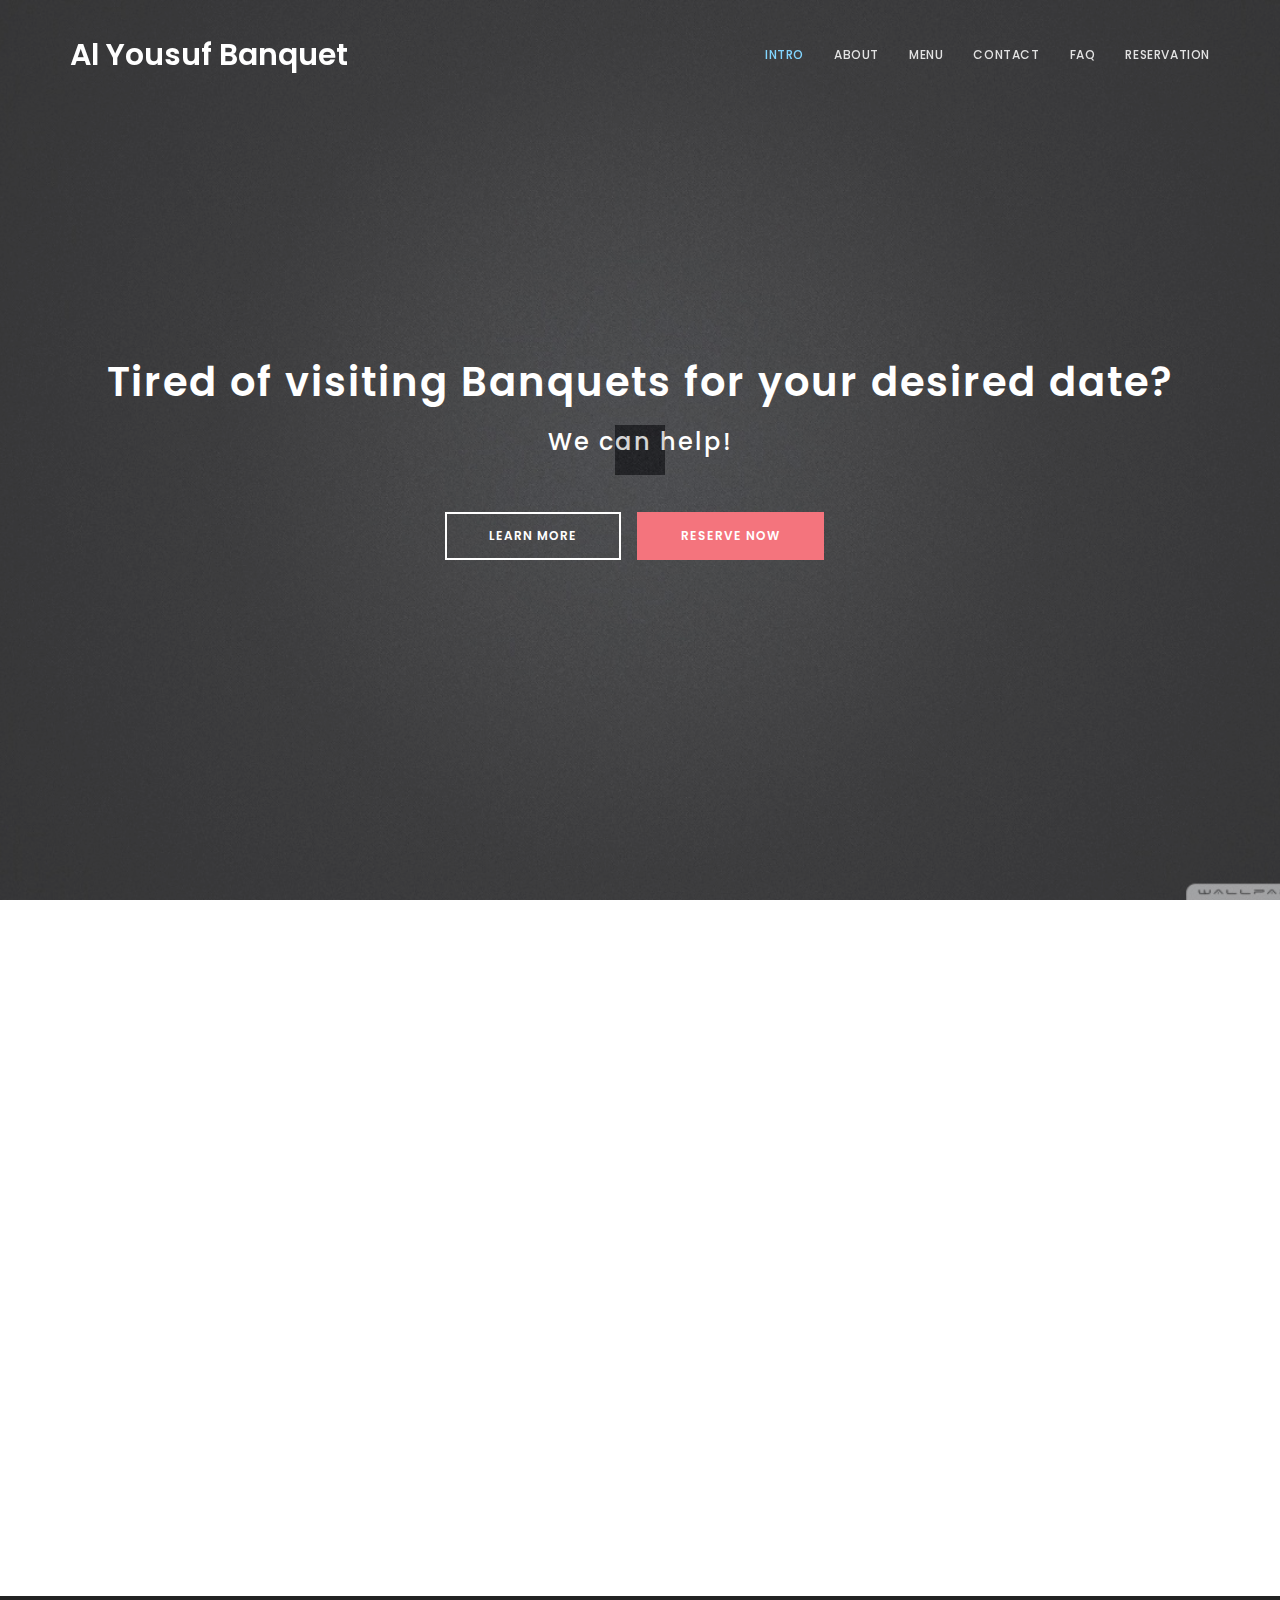
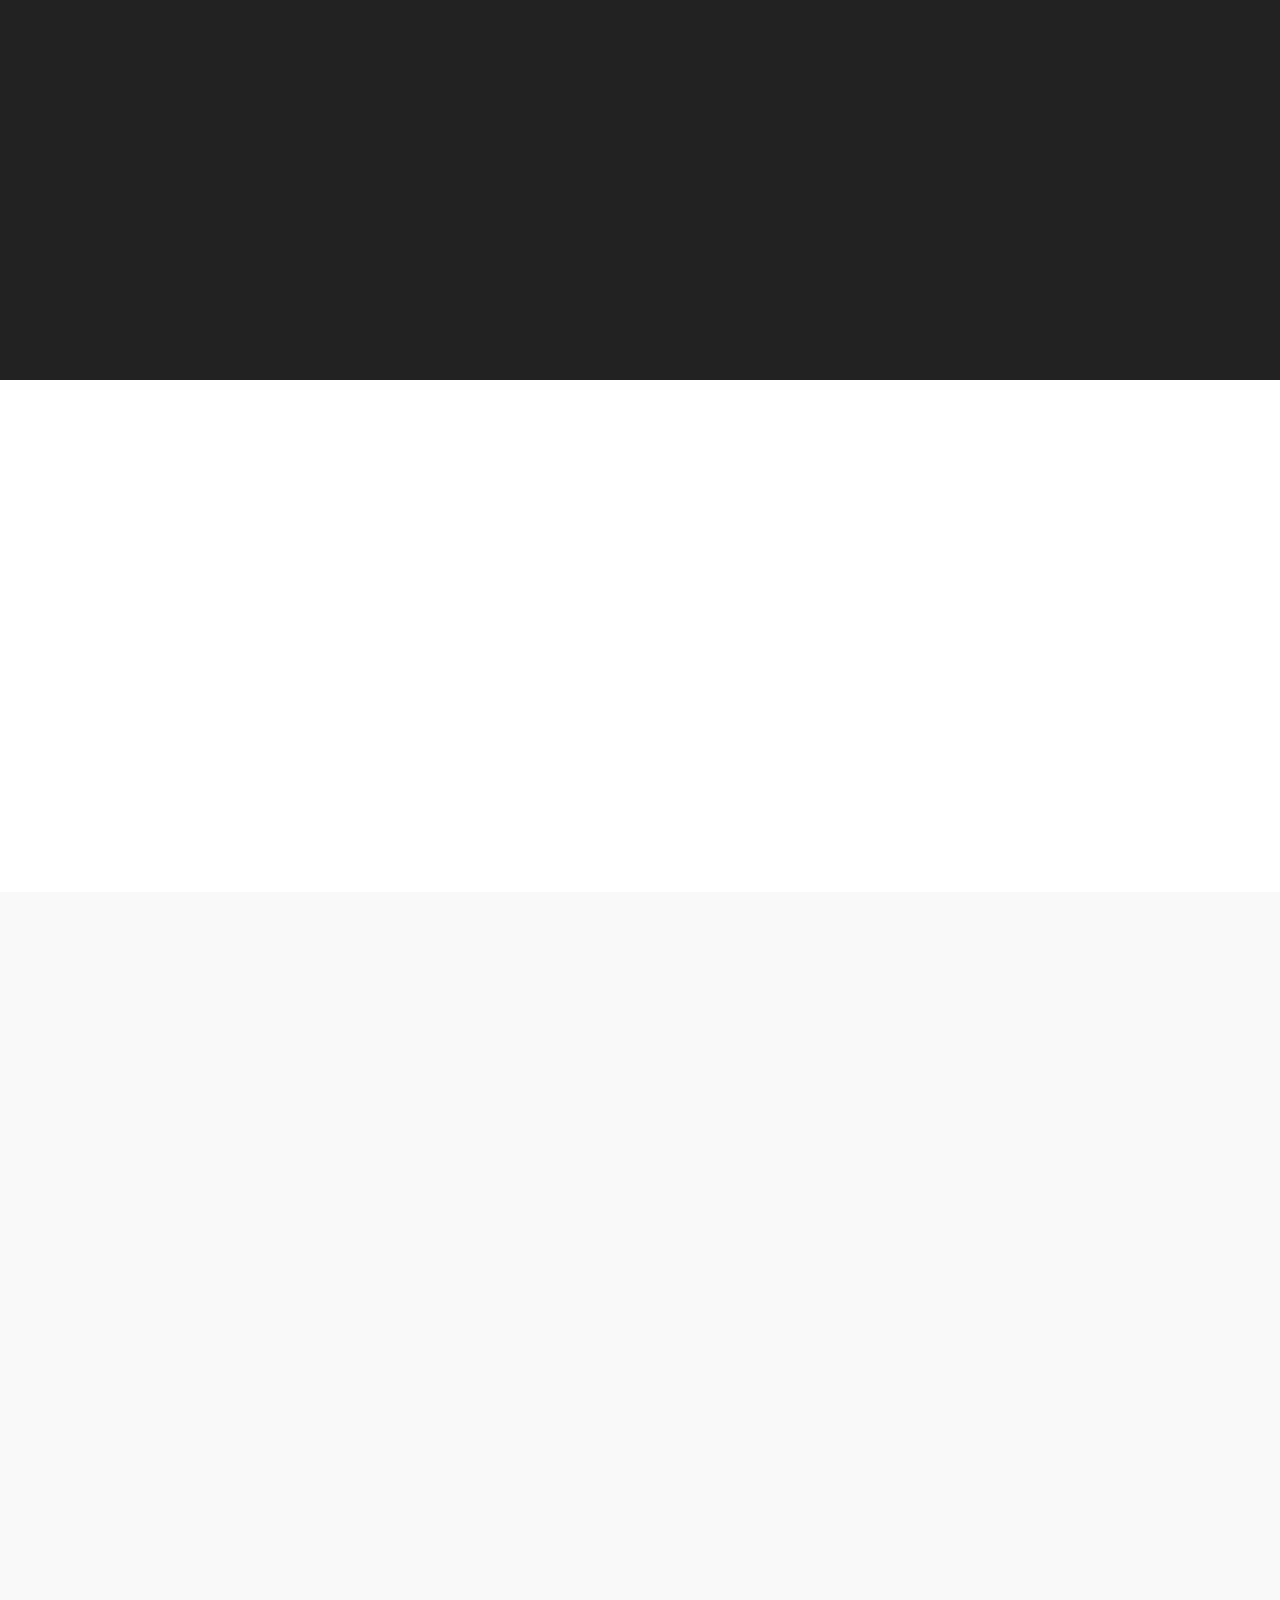
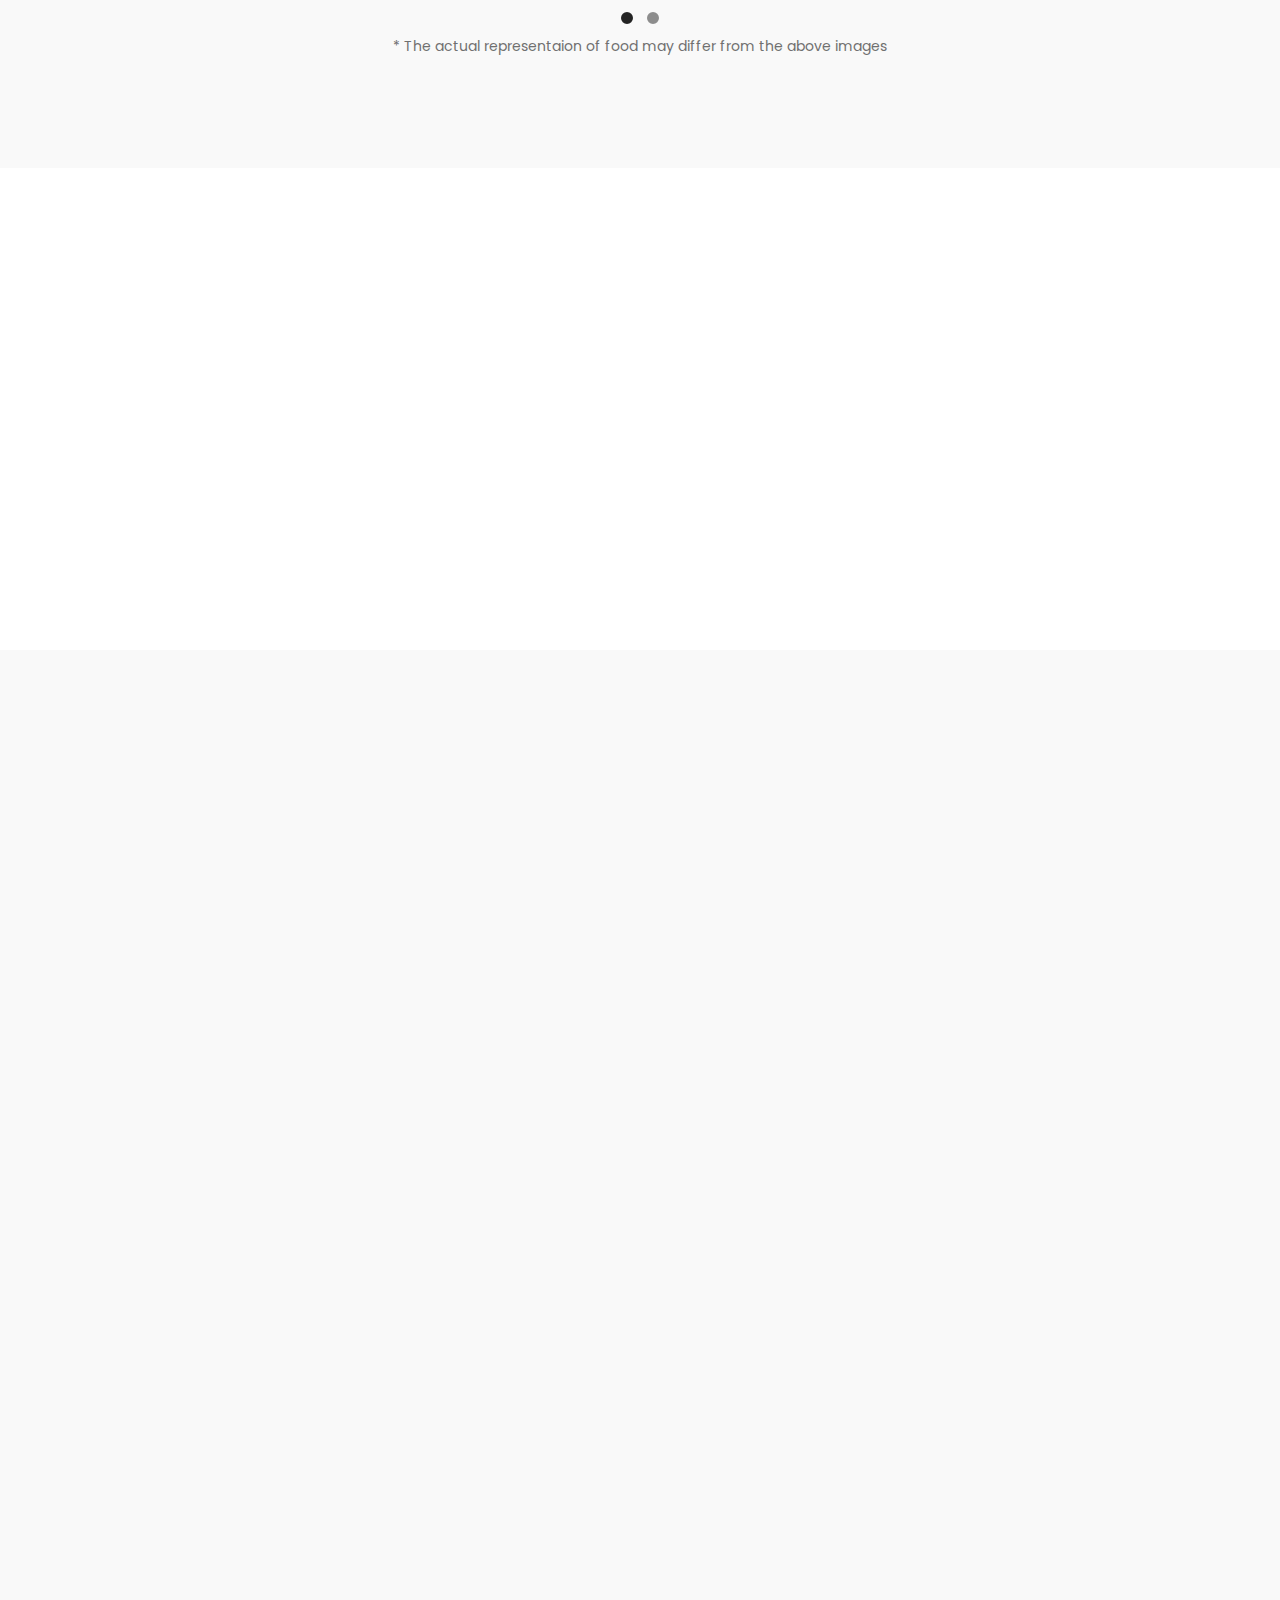
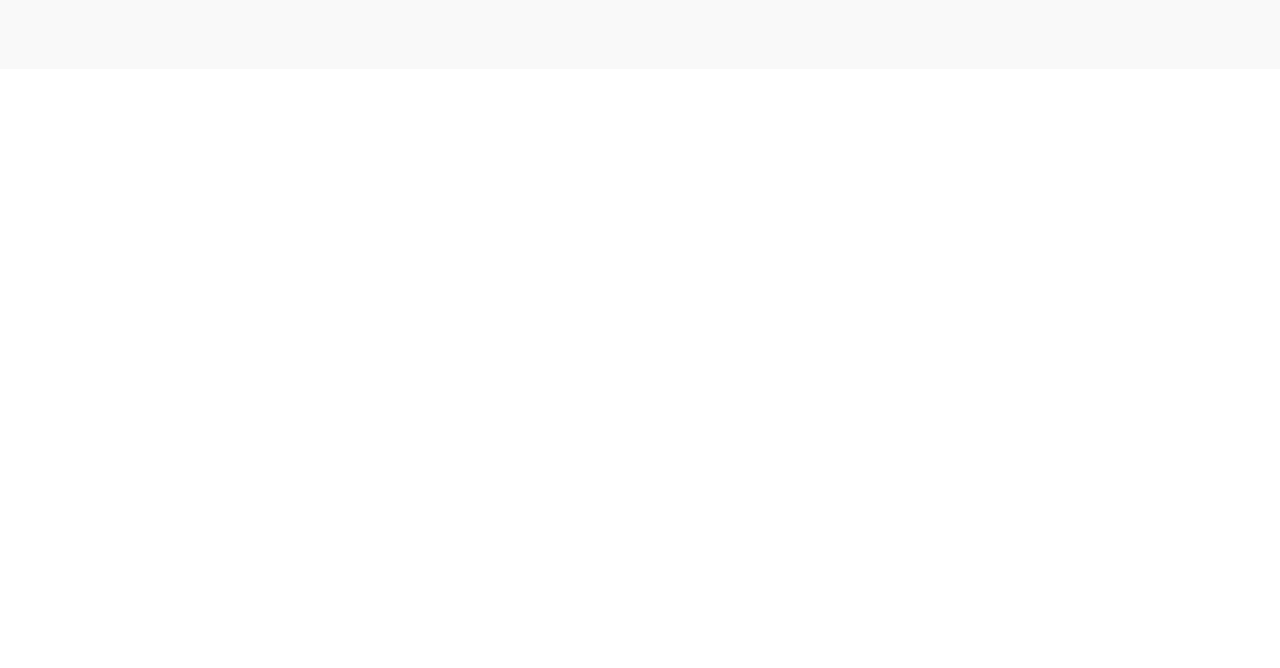
==== ReservationApp/index.html @ 18c81782 "Add Main Page from OBRS project solution" ====
﻿<!DOCTYPE html>
<html lang="en">
<head>
    <title>Al Yousuf Banquet</title>
    <link rel='shortcut icon' type='image/x-icon' href='/favicon.ico' />
    <!--<img src="favicon.ico" />-->
    <!--<link rel="shortcut icon" href="favicon.ico" type="image/x-icon">
    <link rel="icon" href="favicon.ico" type="image/x-icon">-->

    <meta name="description" content="">
    <meta name="author" content="">
    <meta charset="UTF-8">
    <meta http-equiv="X-UA-Compatible" content="IE=Edge">
    <meta name="viewport" content="width=device-width, initial-scale=1, maximum-scale=1">

    <link rel="stylesheet" href="css/bootstrap.min.css">
    <link rel="stylesheet" href="css/animate.css">
    <link rel="stylesheet" href="css/font-awesome.min.css">
    <link rel="stylesheet" href="css/owl.theme.css">
    <link rel="stylesheet" href="css/owl.carousel.css">

    <!-- Main css -->
    <link rel="stylesheet" href="css/style.css">

    <!-- Google Font -->
    <link href='https://fonts.googleapis.com/css?family=Poppins:400,500,600' rel='stylesheet' type='text/css'>

</head>
<body data-spy="scroll" data-offset="50" data-target=".navbar-collapse">

    <!-- =========================
         PRE LOADER
    ============================== -->
    <div class="preloader">

        <div class="sk-rotating-plane"></div>

    </div>


    <!-- =========================
         NAVIGATION LINKS
    ============================== -->
    <div class="navbar navbar-fixed-top custom-navbar" role="navigation">
        <div class="container">

            <!-- navbar header -->
            <div class="navbar-header">
                <button class="navbar-toggle" data-toggle="collapse" data-target=".navbar-collapse">
                    <span class="icon icon-bar"></span>
                    <span class="icon icon-bar"></span>
                    <span class="icon icon-bar"></span>
                </button>
                <a href="#" class="navbar-brand">Al Yousuf Banquet</a>
            </div>

            <div class="collapse navbar-collapse">

                <ul class="nav navbar-nav navbar-right">
                    <li><a href="#intro" class="smoothScroll">Intro</a></li>
                    <li><a href="#overview" class="smoothScroll">About</a></li>
                    <li><a href="#speakers" class="smoothScroll">Menu</a></li>
                    <!--<li><a href="#program" class="smoothScroll">Programs</a></li>-->
                    <li><a href="#register" class="smoothScroll">Contact</a></li>
                    <li><a href="#faq" class="smoothScroll">fAQ</a></li>
                    <li><a href="#sponsors" class="smoothScroll">Reservation</a></li>
                    <!--<li><a href="#contact" class="smoothScroll">Contact</a></li>-->
                </ul>

            </div>

        </div>
    </div>


    <!-- =========================
        INTRO SECTION
    ============================== -->
    <section id="intro" class="parallax-section">
        <div class="container">
            <div class="row">

                <div class="col-md-12 col-sm-12">

                    <h1 class="wow fadeInUp" data-wow-delay="0.9s">Tired of visiting Banquets for your desired date?</h1>
                    <h3 class="wow bounceIn" data-wow-delay=" 1.6s">We can help!</h3>
                    <a href="#overview" class="btn btn-lg btn-default smoothScroll wow fadeInUp hidden-xs" data-wow-delay="2.3s">LEARN MORE</a>
                    <a href="Reservation.aspx" class="btn btn-lg btn-danger smoothScroll wow fadeInUp" data-wow-delay="2.3s">RESERVE NOW</a>
                </div>


            </div>
        </div>
    </section>


    <!-- =========================
        OVERVIEW SECTION
    ============================== -->
    <section id="overview" class="parallax-section">
        <div class="container">
            <div class="row">

                <div class="wow fadeInUp col-md-6 col-sm-6" data-wow-delay="0.6s">
                    <h3>ABOUT</h3>
                    <p>The name "Al Yousuf Banquet" is well known in all kinds of Weddings & Events, "Al Yousuf Banquet" is flourishing day by day we recently added lots of variety of dishes for your occasions  </p>
                    <p>"Al Yousuf Banquet" can take into account your every need including stage outlines, assortments of various nourishment menu, Sound System with top notch, floor designs and so forth</p>
                </div>

                <div class="wow fadeInUp col-md-6 col-sm-6" data-wow-delay="0.9s">
                    <img src="images/overview-img.jpg" class="img-responsive" alt="Overview">
                </div>

            </div>
        </div>
    </section>


    <!-- =========================
        DETAIL SECTION
    ============================== -->
    <section id="detail" class="parallax-section">
        <div class="container">
            <div class="row">

                <div class="wow fadeInLeft col-md-4 col-sm-4" data-wow-delay="0.3s">
                    <i class="fa fa-group"></i>
                    <h3>300-400 Capacity</h3>
                    <p>Our Banquet can without much of a stretch have a seating plan of upto 300 individuals effectively</p>
                </div>

                <div class="wow fadeInUp col-md-4 col-sm-4" data-wow-delay="0.6s">
                    <i class="fa fa-clock-o"></i>
                    <h3>Timings</h3>
                    <p>Banquet can be reserved from 3-5pm and 9-12am depending upoun your selection</p>
                </div>

                <div class="wow fadeInRight col-md-4 col-sm-4" data-wow-delay="0.9s">
                    <i class="fa fa-microphone"></i>
                    <h3>Accessories</h3>
                    <p>Banquet management can provide Speakers, Lights, Projection and Smoke</p>
                </div>

            </div>
        </div>
    </section>


    <!-- =========================
        VIDEO SECTION
    ============================== -->
    <section id="video" class="parallax-section">
        <div class="container">
            <div class="row">

                <div class="wow fadeInUp col-md-6 col-sm-10" data-wow-delay="1.3s">
                    <h2><br />Watch Video</h2>
                    <!--<h3>Quisque ut libero sapien. Integer tellus nisl, efficitur sed dolor at, vehicula finibus massa. Sed tincidunt metus sed eleifend suscipit.</h3>-->
                    <p>Observe inside our Banquet, choose the sitting course of action and distinctive styles of Couple Entrance.</p>
                </div>
                <div class="wow fadeInUp col-md-6 col-sm-10" data-wow-delay="1.6s">
                    <div class="embed-responsive embed-responsive-16by9">
                        <iframe class="embed-responsive-item" src="https://www.youtube.com/embed/DriVSwa1X8o" allowfullscreen></iframe>
                    </div>
                </div>

            </div>
        </div>
    </section>


    <!-- =========================
        SPEAKERS SECTION
    ============================== -->
    <section id="speakers" class="parallax-section">
        <div class="container">
            <div class="row">

                <div class="col-md-12 col-sm-12 wow bounceIn">
                    <div class="section-title">
                        <h2>Food Menu</h2>
                        <p>Get a glipmse on our menu</p>
                        
                    </div>
                </div>

                <!-- Testimonial Owl Carousel section
                ================================================== -->
                <div id="owl-speakers" class="owl-carousel">

                    <div class="item wow fadeInUp col-md-3 col-sm-3" data-wow-delay="0.9s">
                        <div class="speakers-wrapper">
                            <img src="images/ChickenBiryani.jpg" class="img-responsive" alt="speakers">
                            <div class="speakers-thumb">
                                <h3>Chicken Biryani</h3>
                            </div>
                        </div>
                    </div>

                    <div class="item wow fadeInUp col-md-3 col-sm-3" data-wow-delay="0.6s">
                        <div class="speakers-wrapper">
                            <img src="images/d.jpg" class="img-responsive" alt="speakers">
                            <div class="speakers-thumb">
                                <h3>Qeema</h3>
                                <!--<h8> er</h8>-->
                            </div>
                        </div>
                    </div>

                    <div class="item wow fadeInUp col-md-3 col-sm-3" data-wow-delay="0.9s">
                        <div class="speakers-wrapper">
                            <img src="images/tandoor.jpg" class="img-responsive" alt="speakers">
                            <div class="speakers-thumb">
                                <h3>Tandoor</h3>
                                <!--<h8> er</h8>-->
                            </div>
                        </div>
                    </div>

                    <div class="item wow fadeInUp col-md-3 col-sm-3" data-wow-delay="0.6s">
                        <div class="speakers-wrapper">
                            <img src="images/Salad.jpg" class="img-responsive" alt="speakers">
                            <div class="speakers-thumb">
                                <h3>Salad</h3>

                            </div>
                        </div>
                    </div>

                    <div class="item wow fadeInUp col-md-3 col-sm-3" data-wow-delay="0.6s">
                        <div class="speakers-wrapper">
                            <img src="images/dess.jpg" class="img-responsive" alt="speakers">
                            <div class="speakers-thumb">
                                <h3>Dessert</h3>

                            </div>
                        </div>
                    </div>

                </div>

            </div><p>* The actual representaion of food may differ from the above images</p>
        </div>
    </section>




    <!-- =========================
       REGISTER SECTION
    ============================== -->
    <section id="register" class="parallax-section">
        <div class="container">
            <div class="row">

                <div class="wow fadeInUp col-md-7 col-sm-7" data-wow-delay="0.6s">
                    <h2>Contact Us</h2>
                    <!--<h3>Nunc eu nibh vel augue mollis tincidunt id efficitur tortor. Sed pulvinar est sit amet tellus iaculis hendrerit.</h3>-->
                    <p>Contact us to get quick answers to your questions. Our friendly representitives are happy to work with you and look forward to hearing from you. If you contact us outside our standard hours of operation, we'll respond as soon as we can.</p>
                </div>

                <div class="wow fadeInUp col-md-5 col-sm-5" data-wow-delay="1s">
                    <form action="#" method="post">
                        <label name="firstname" type="text" class="form-control" id="firstname" placeholder="First Name">Rehan Wadood (Manager)</label>
                        <label name="lastname" type="text" class="form-control" id="lastname" placeholder="Last Name">C-37, Block-13 Near Water Pump Adjacent Raheem Hospital</label>
                        <label name="phone" type="telephone" class="form-control" id="phone" placeholder="Phone Number">021-36343890, 0300-8244898</label>
                        <label name="email" type="email" class="form-control" id="email" placeholder="Email Address">alyusufbanquet@yahoo.com</label>
                        <div class="col-md-offset-6 col-md-6 col-sm-offset-1 col-sm-10">
                            <!--<input name="submit" type="submit" class="form-control" id="submit" value="REGISTER">-->
                        </div>
                    </form>
                </div>

                <div class="col-md-1"></div>

            </div>
        </div>
    </section>


    <!-- =========================
        FAQ SECTION
    ============================== -->
    <section id="faq" class="parallax-section">
        <div class="container">
            <div class="row">

                <!-- Section title
                ================================================== -->
                <div class="wow bounceIn col-md-offset-2 col-md-8 col-sm-offset-1 col-sm-10 text-center">
                    <div class="section-title">
                        <h2>Do you have Questions?</h2>
                        <!--<p>Lorem ipsum dolor sit amet, maecenas eget vestibulum justo imperdiet.</p>-->
                    </div>
                </div>

                <div class="wow fadeInUp col-md-offset-1 col-md-10 col-sm-offset-1 col-sm-10" data-wow-delay="0.9s">
                    <div class="panel-group" id="accordion" role="tablist" aria-multiselectable="true">

                        <div class="panel panel-default">
                            <div class="panel-heading" role="tab" id="headingOne">
                                <h4 class="panel-title">
                                    <a class="collapsed" data-toggle="collapse" data-parent="#accordion" href="#collapseOne" aria-expanded="false" aria-controls="collapseOne">
                                        Where is Banquet Located?
                                    </a>
                                </h4>
                            </div>
                            <div id="collapseOne" class="panel-collapse collapse in" role="tabpanel" aria-labelledby="headingOne">
                                <div class="panel-body">
                                    <p style="align-items:center">The Banquet is located at C-37, Block-13 Near Water Pump Adjacent Raheem Hospital F.B Area, Karachi</p>
                                    <p><iframe src="https://www.google.com/maps/embed?pb=!1m18!1m12!1m3!1d3617.8036289193315!2d67.07181581443169!3d24.938758748258007!2m3!1f0!2f0!3f0!3m2!1i1024!2i768!4f13.1!3m3!1m2!1s0x3eb33f5c4fffa79f%3A0xec32227248055f82!2sAl-Yousuf+Banquet!5e0!3m2!1sen!2s!4v1522643680618" width="600" height="450" frameborder="0" style="border:0" allowfullscreen></iframe></p>
                                </div>
                            </div>
                        </div>

                        <div class="panel panel-default">
                            <div class="panel-heading" role="tab" id="headingTwo">
                                <h4 class="panel-title">
                                    <a class="collapsed" data-toggle="collapse" data-parent="#accordion" href="#collapseTwo" aria-expanded="false" aria-controls="collapseTwo">
                                        What are the Reservation/Visiting Timings?
                                    </a>
                                </h4>
                            </div>
                            <div id="collapseTwo" class="panel-collapse collapse" role="tabpanel" aria-labelledby="headingTwo">
                                <div class="panel-body">
                                    <p>You can choose the Banquet Reservation for two different timings i.e from 3-6pm & 9-12am</p>
                                    <p>You can visit our reservation office from 3-10pm (Mon-Fri) & 5-10pm (Sat-Sun)</p>
                                </div>
                            </div>
                        </div>

                        <div class="panel panel-default">
                            <div class="panel-heading" role="tab" id="headingThree">
                                <h4 class="panel-title">
                                    <a class="collapsed" data-toggle="collapse" data-parent="#accordion" href="#collapseThree" aria-expanded="false" aria-controls="collapseThree">
                                        How can I reserve the Banquet?
                                    </a>
                                </h4>
                            </div>
                            <div id="collapseThree" class="panel-collapse collapse" role="tabpanel" aria-labelledby="headingThree">
                                <div class="panel-body">
                                    <p>You can easily reserve the Banquet by filling out our <a href="Reservation.aspx">Reservation</a> form, it incorporates all the essential data that ought to be completed through out the reservation procedure</p>
                                    <p>Or you can visit our Office, For more queries please contact our Manager (0300-8244898)</p>
                                </div>
                            </div>
                        </div>

                    </div>
                </div>

            </div>
        </div>
    </section>


    <!-- =========================
        VENUE SECTION
    ============================== -->
    
    <!-- =========================
        SPONSORS SECTION
    ============================== -->
    <section id="sponsors" class="parallax-section" style=" background-image: url('images/reg-bg.jpg');">
        <div class="container">
            <div class="row">

                <div class="wow bounceIn col-md-12 col-sm-12">
                    <div class="section-title">
                        <h2 style="color:white">Start Reservation?</h2>
                        <p>Fill out our Reservation form to begin the process</p>
                    </div>
                </div>
                <a href="Reservation.aspx" class="btn btn-lg btn-danger smoothScroll wow fadeInUp" data-wow-delay="1.3s">RESERVE NOW</a>

                

            </div>
        </div>
    </section>


    <!-- =========================
        CONTACT SECTION
    ============================== -->
    

    <!-- =========================
        FOOTER SECTION
    ============================== -->
    <footer>
        <div class="container">
            <div class="row">

                <div class="col-md-12 col-sm-12">
                    <p class="wow fadeInUp" data-wow-delay="0.6s">
                        Copyright &copy; 2018 Al Yousuf Banquet

                        
                    </p>

                    <!--<ul class="social-icon">
                        <li><a href="#" class="fa fa-facebook wow fadeInUp" data-wow-delay="1s"></a></li>
                        <li><a href="#" class="fa fa-twitter wow fadeInUp" data-wow-delay="1.3s"></a></li>
                        <li><a href="#" class="fa fa-dribbble wow fadeInUp" data-wow-delay="1.6s"></a></li>
                        <li><a href="#" class="fa fa-behance wow fadeInUp" data-wow-delay="1.9s"></a></li>
                        <li><a href="#" class="fa fa-google-plus wow fadeInUp" data-wow-delay="2s"></a></li>
                    </ul>-->

                </div>

            </div>
        </div>
    </footer>


    <!-- Back top -->
    <a href="#back-top" class="go-top"><i class="fa fa-angle-up"></i></a>


    <!-- =========================
         SCRIPTS
    ============================== -->
    <script src="js/jquery.js"></script>
    <script src="js/bootstrap.min.js"></script>
    <script src="js/jquery.parallax.js"></script>
    <script src="js/owl.carousel.min.js"></script>
    <script src="js/smoothscroll.js"></script>
    <script src="js/wow.min.js"></script>
    <script src="js/custom.js"></script>

</body>
</html>
---- ReservationApp/css/style.css ----
/*

New Event

http://www.templatemo.com/tm-486-new-event

*/

body {
		background: #ffffff;
    font-family: 'Poppins', sans-serif;
    font-style: normal;
		font-weight: 400;
}


/*---------------------------------------
    Typorgraphy              
-----------------------------------------*/
h1,h2,h3,h4,h5,h6 {
  font-weight: 600;
}

h3,h5 {
  font-weight: 500;
}

h1 {
    font-size: 40px;
    letter-spacing: 2px;
}

h2 {
  font-size: 30px;
  text-transform: uppercase;
}

h3 {
  line-height: 36px;
}

h5 {
    letter-spacing: 1px;
    padding-top: 10px;
}

p {
    color: #707070;
    font-size: 14px;
    line-height: 24px;
}

a {
  text-decoration: none !important;
  outline: none;
}


/*---------------------------------------
    General               
-----------------------------------------*/
.section-title {
  margin-bottom: 32px;
}

#overview,
#register {
  padding-top: 14rem;
  padding-bottom: 14rem;
}

#detail, #video,
#speakers, 
#program,
#sponsors, 
#contact, footer {
    padding-top: 10rem;
    padding-bottom: 10rem;
}

#detail,
#speakers, #sponsors,
footer {
  text-align: center;
}

#overview h3,
#detail h3, #video h3,
#register h3,
#venue h3,
#contact h3 {
    padding-bottom: 12px;
}

#intro .btn,
#contact .btn {
    background: transparent;
    border: 2px solid #ffffff;
    border-radius: 0px;
    color: #ffffff;
    font-weight: 600;
    letter-spacing: 1px;
    font-size: 12px;
    padding: 14px 42px;
    margin-top: 42px;
    margin-right: 12px;
    -webkit-transition: all 0.4s ease-in-out;
    transition: all 0.4s ease-in-out;
}

#intro .btn-danger,
#contact .btn-danger {
    background: #f2545f;
    border-color: transparent;
}

#contact .btn {
  border-radius: 100px;
}

#intro .btn-danger:hover {
  background: transparent;
  border-color: #ffffff;
  color: #ffffff;
}

#contact .btn-danger:hover {
  background: #222;
}

#intro .btn-default:hover {
    background: #ffffff;
    color: #333333;
    border-color: transparent;
}

.parallax-section {
    /*background-image: url('../images/register-bg.jpg');*/
    background-attachment: fixed !important;
    background-size: cover !important;
}



/*---------------------------------------
    Preloader section              
-----------------------------------------*/
.preloader {
  position: fixed;
  top: 0;
  left: 0;
  width: 100%;
  height: 100%;
  z-index: 99999;
  display: flex;
  flex-flow: row nowrap;
  justify-content: center;
  align-items: center;
  background: none repeat scroll 0 0 #ffffff;
}

.sk-rotating-plane {
  width: 50px;
  height: 50px;
  background-color: #222;
  -webkit-animation: sk-rotatePlane 1.2s infinite ease-in-out;
          animation: sk-rotatePlane 1.2s infinite ease-in-out; }

@-webkit-keyframes sk-rotatePlane {
  0% {
    -webkit-transform: perspective(120px) rotateX(0deg) rotateY(0deg);
            transform: perspective(120px) rotateX(0deg) rotateY(0deg); }
  50% {
    -webkit-transform: perspective(120px) rotateX(-180.1deg) rotateY(0deg);
            transform: perspective(120px) rotateX(-180.1deg) rotateY(0deg); }
  100% {
    -webkit-transform: perspective(120px) rotateX(-180deg) rotateY(-179.9deg);
            transform: perspective(120px) rotateX(-180deg) rotateY(-179.9deg); } }

@keyframes sk-rotatePlane {
  0% {
    -webkit-transform: perspective(120px) rotateX(0deg) rotateY(0deg);
            transform: perspective(120px) rotateX(0deg) rotateY(0deg); }
  50% {
    -webkit-transform: perspective(120px) rotateX(-180.1deg) rotateY(0deg);
            transform: perspective(120px) rotateX(-180.1deg) rotateY(0deg); }
  100% {
    -webkit-transform: perspective(120px) rotateX(-180deg) rotateY(-179.9deg);
            transform: perspective(120px) rotateX(-180deg) rotateY(-179.9deg); } }



/*---------------------------------------
    Navigation Links section              
-----------------------------------------*/
.custom-navbar {
    margin-bottom: 0;
    background-color: #101010;
}

.custom-navbar .navbar-brand {
    color: #ffffff;
    font-weight: 600;
    font-size: 3rem;
    line-height: 40px;
}

.custom-navbar .nav li a {
    color: #ddd;
    font-size: 12px;
    font-weight: 500;
    letter-spacing: 0.6px;
    text-transform: uppercase;
    line-height: 40px;
    transition: all 0.4s ease-in-out;
}

.custom-navbar .nav li a:hover {
    background: transparent;
    color: #66ccff;
    
}

.custom-navbar .navbar-nav > li > a:hover,
.custom-navbar .navbar-nav > li > a:focus {
  background-color: transparent;
}

.custom-navbar .nav li.active > a {
    background-color: transparent;
    color: #66ccff;
}

.custom-navbar .navbar-toggle {
    border: none;
    padding-top: 10px;
}

.custom-navbar .navbar-toggle {
    background-color: transparent;
}

.custom-navbar .navbar-toggle .icon-bar {
    background: #ffffff;
    border-color: transparent;
}

@media(min-width:768px) {
    .custom-navbar {
        padding: 20px 0;
        border-bottom: 0;
        background: 0 0; 
    }
    .custom-navbar.top-nav-collapse {
        background: #101010;
        padding: 0;
    }

}



/*---------------------------------------
    Intro section              
-----------------------------------------*/
#intro {
    background-image: url('../images/black_background_fabric-wallpaper-1366x768.jpg');
    /*background: url('../images/bg.jpeg') 50% 0 repeat-y fixed;*/
    /*background-image: url('../images/overview-img.jpg');*/
    /*background-image: url('../images/contact-bg.jpg');*/
    /*background: url('../images/intro-bg.jpg') 50% 0 repeat-y fixed;*/
    -webkit-background-size: cover;
    background-size: cover;
    background-position: center center;
    color: #ffffff;
    display: -webkit-box;
    display: -webkit-flex;
    display: -ms-flexbox;
    display: flex;
    -webkit-box-align: center;
    -webkit-align-items: center;
    -ms-flex-align: center;
    align-items: center;
    height: 100vh;
    text-align: center;
}

#intro h3 {
  letter-spacing: 2px;
}



/*---------------------------------------
   Overview  section              
-----------------------------------------*/
#overview img {
    background: url('../images/overview-img.jpg');
    position: relative;
    /*padding-bottom: 32px;*/
}



/*---------------------------------------
    Detail section              
-----------------------------------------*/
#detail {
    background: #222;
    color: #ffffff;
}

#detail .fa {
  color: #f2545f;
  font-size: 48px;
}



/*---------------------------------------
    Video section              
-----------------------------------------*/
#video iframe {
  border: none;
}



/*---------------------------------------
   Speakers section              
-----------------------------------------*/
#speakers {
    background: #f9f9f9;
}

#speakers h3 {
    font-size: 18px;
    margin-bottom: 0px;
}

#speakers h6 {
  color: #666;
  margin-top: 4px;
}

#speakers img {
  width: 100%;
  max-width: 100%;
  height: auto;
}

#speakers .col-md-3 {
    display: block;
    width: 100%;
    padding-top: 30px;
    padding-bottom: 20px;
    margin-bottom: 22px;
}

#speakers .speakers-wrapper {
    background: #ffffff;
    padding-bottom: 22px;
}



/*---------------------------------------
   Program section              
-----------------------------------------*/
#program h4 {
    color: #808080;
    font-size: 12px;
}

#program h3 {
  margin-top: 16px;
}

#program .program-divider {
    border: 1px solid #f9f9f9;
    margin-top: 32px;
    margin-bottom: 42px;
}

#program span {
    padding-right: 12px;
}

#program img {
  border-radius: 50%;
}

.nav-tabs {
  margin-bottom: 20px;
}
.nav-tabs > li {
  float: left;
  margin-bottom: -1px;
}
.nav-tabs > li > a {
  color: #000000;
  font-weight: 600;
  margin-right: 2px;
  line-height: 1.42857143;
  border: none;
  border-radius: 0px;
}
.nav-tabs > li > a:hover {
  background-color: transparent;
}
.nav-tabs > li.active > a,
.nav-tabs > li.active > a:hover,
.nav-tabs > li.active > a:focus {
  color: #f2545f;
  cursor: default;
  background-color: transparent;
  border: 1px solid transparent;
  border-bottom-color: #999;
}
.tab-content {
  padding-top: 20px;
}



/*---------------------------------------
    Regsiter section              
-----------------------------------------*/
#register {
    background: url('../images/reg-bg.jpg') 50% 0 repeat-y fixed;
    -webkit-background-size: cover;
    background-size: cover;
    background-position: center center;
    color: #ffffff;
}

#register .form-control {
  background: transparent;
  border: 2px solid #ffffff;
  border-radius: 0px;
  color: #ffffff;
  margin-bottom: 16px;
}

#register input {
  height: 45px;
}

#register input[type="submit"] {
  background: #f2545f;
  border-radius: 100px;
  border: none;
  color: #ffffff;
  letter-spacing: 2px;
  height: 50px;
  margin-top: 12px;
  transition: all 0.4s ease-in-out;
}

#register input[type="submit"]:hover {
  background: #ffffff;
  color: #222;
}



/*---------------------------------------
   Faq section              
-----------------------------------------*/
#faq {
  background: #f9f9f9;
  padding-top: 8rem;
  padding-bottom: 8rem;
}

#faq .panel-group {
  margin-top: 32px;
}

#faq .panel-group .panel {
  margin-bottom: 8px;
}

#faq .panel-default {
  border: none;
}

#faq .panel-default>.panel-heading {
  background: #f0f0f0;
  color: #505050;
}

#faq .panel-heading {
  border: none;
  padding-top: 8px;
  padding-bottom: 6px;
}

#faq .panel-default>.panel-heading+.panel-collapse>.panel-body {
  border-top: none;
  padding-top: 22px;
  padding-left: 32px;
  padding-bottom: 22px;
}

#faq .panel-heading .panel-title a[data-toggle="collapse"] {
  font-size: 18px;
  font-weight: 500;
  position: relative;
  display: block;
  width: 100%;
  height: 100%;
  padding: 10px 15px;
}

#faq .panel-heading .panel-title a[data-toggle="collapse"]::after {
  content: "-";
  display: block;
  position: absolute;
  line-height: 1;
  right: 1em;
  top: 50%;
  transform: translateY(-50%);
}

#faq .panel-heading .panel-title a[data-toggle="collapse"].collapsed::after {
  content: "+";
}



/*---------------------------------------
   Venue section              
-----------------------------------------*/
#venue {
    background-image: url('../images/WhatsApp Image 2018-03-29 at 11.56.37 AM (1).jpeg');
    /*background: url('../images/venue-bg.jpg') 50% 0 repeat-y fixed;*/
    background-size: cover;
    background-position: center center;
    padding-top: 7rem;
    padding-bottom: 7rem;
}

#venue p {
  padding-top: 12px;
  padding-bottom: 18px;
}



/*---------------------------------------
   Sponsors section              
-----------------------------------------*/
#sponsors img {
    background-image: url('../images/register-bg.jpg');
    margin-top: 18px;
}



/*---------------------------------------
   Contact section              
-----------------------------------------*/
#contact {
    background: url('../images/contact-bg.jpg') 50% 0 repeat-y fixed;
    background-size: cover;
    background-position: center center;
}

#contact .contact_des {
  padding-top: 3rem;
  padding-right: 2rem;
}

#contact .contact_detail {
  background: #ffffff;
  padding: 5rem 5rem 12rem 5rem;
}

#contact .form-control {
  background: transparent;
  border: none;
  border-bottom: 1px solid #f0f0f0;
  border-radius: 0px;
  box-shadow: none;
  margin-bottom: 16px;
  transition: all 0.4s ease-in-out;
}

#contact .form-control:focus {
  border-bottom-color: #999;
}

#contact input {
  height: 45px;
}

#contact input[type="submit"] {
  background: #222;
  border-radius: 100px;
  border: none;
  color: #ffffff;
  letter-spacing: 2px;
  height: 50px;
  margin-top: 12px;
  transition: all 0.4s ease-in-out;
}

#contact input[type="submit"]:hover {
  background: #f2545f;
}



/*---------------------------------------
   Footer section              
-----------------------------------------*/
footer {
  background-attachment: fixed;
}



/* Back top */
.go-top {
  background-color: #222;
  bottom: 2em;
  right: 2em;
  color: #ffffff;
  font-size: 32px;
  display: none;
  position: fixed;
  text-decoration: none;
  width: 60px;
  height: 60px;
  line-height: 60px;
  text-align: center;
  transition: all 0.4s ease-in-out;
}

.go-top:hover {
    background: #f2545f;
    color: #ffffff;
}


/*---------------------------------------
   Social icon             
-----------------------------------------*/
.social-icon {
    position: relative;
    padding: 0;
    margin: 0;
}

.social-icon li {
    display: inline-block;
    list-style: none;
}

.social-icon li a {
    color: #666;
    border-radius: 100px;
    font-size: 16px;
    text-decoration: none;
    transition: all 0.4s ease-in-out;
    width: 50px;
    height: 50px;
    line-height: 50px;
    text-align: center;
    vertical-align: middle;
}

.social-icon li a:hover {
    background: #f2545f;
    color: #ffffff;
}



/*---------------------------------------
   Responsive styles            
-----------------------------------------*/
@media (max-width: 980px) {

  p {font-size: 13px;}

  .custom-navbar .navbar-brand {
    font-size: 2rem;
  }

  .custom-navbar .nav li a {
    font-size: 11px;
	line-height: 20px;
  }

  #intro { height: 65vh; }

  #video iframe {
    margin-top: 42px;
  }

  #contact .contact_detail {
  background: #ffffff;
  padding: 10rem 3rem 10rem 5rem;
}

}

@media (max-width: 768px) {

  .custom-navbar .navbar-brand {
    line-height: 20px;
  }

  #overview img,
  #detail .col-md-4,
  #register form {
    padding-top: 32px;
  }

  .nav-tabs > li > a {
    font-size: 13px;
  }

  #program img {
    padding-bottom: 32px;
  }

  #sponsors img {
    padding-top: 22px;
  }

  #contact .contact_detail {
    margin-top: 82px;
  }

}

@media (max-width: 760px) {

  #intro {
    height: 100vh;
  }

}
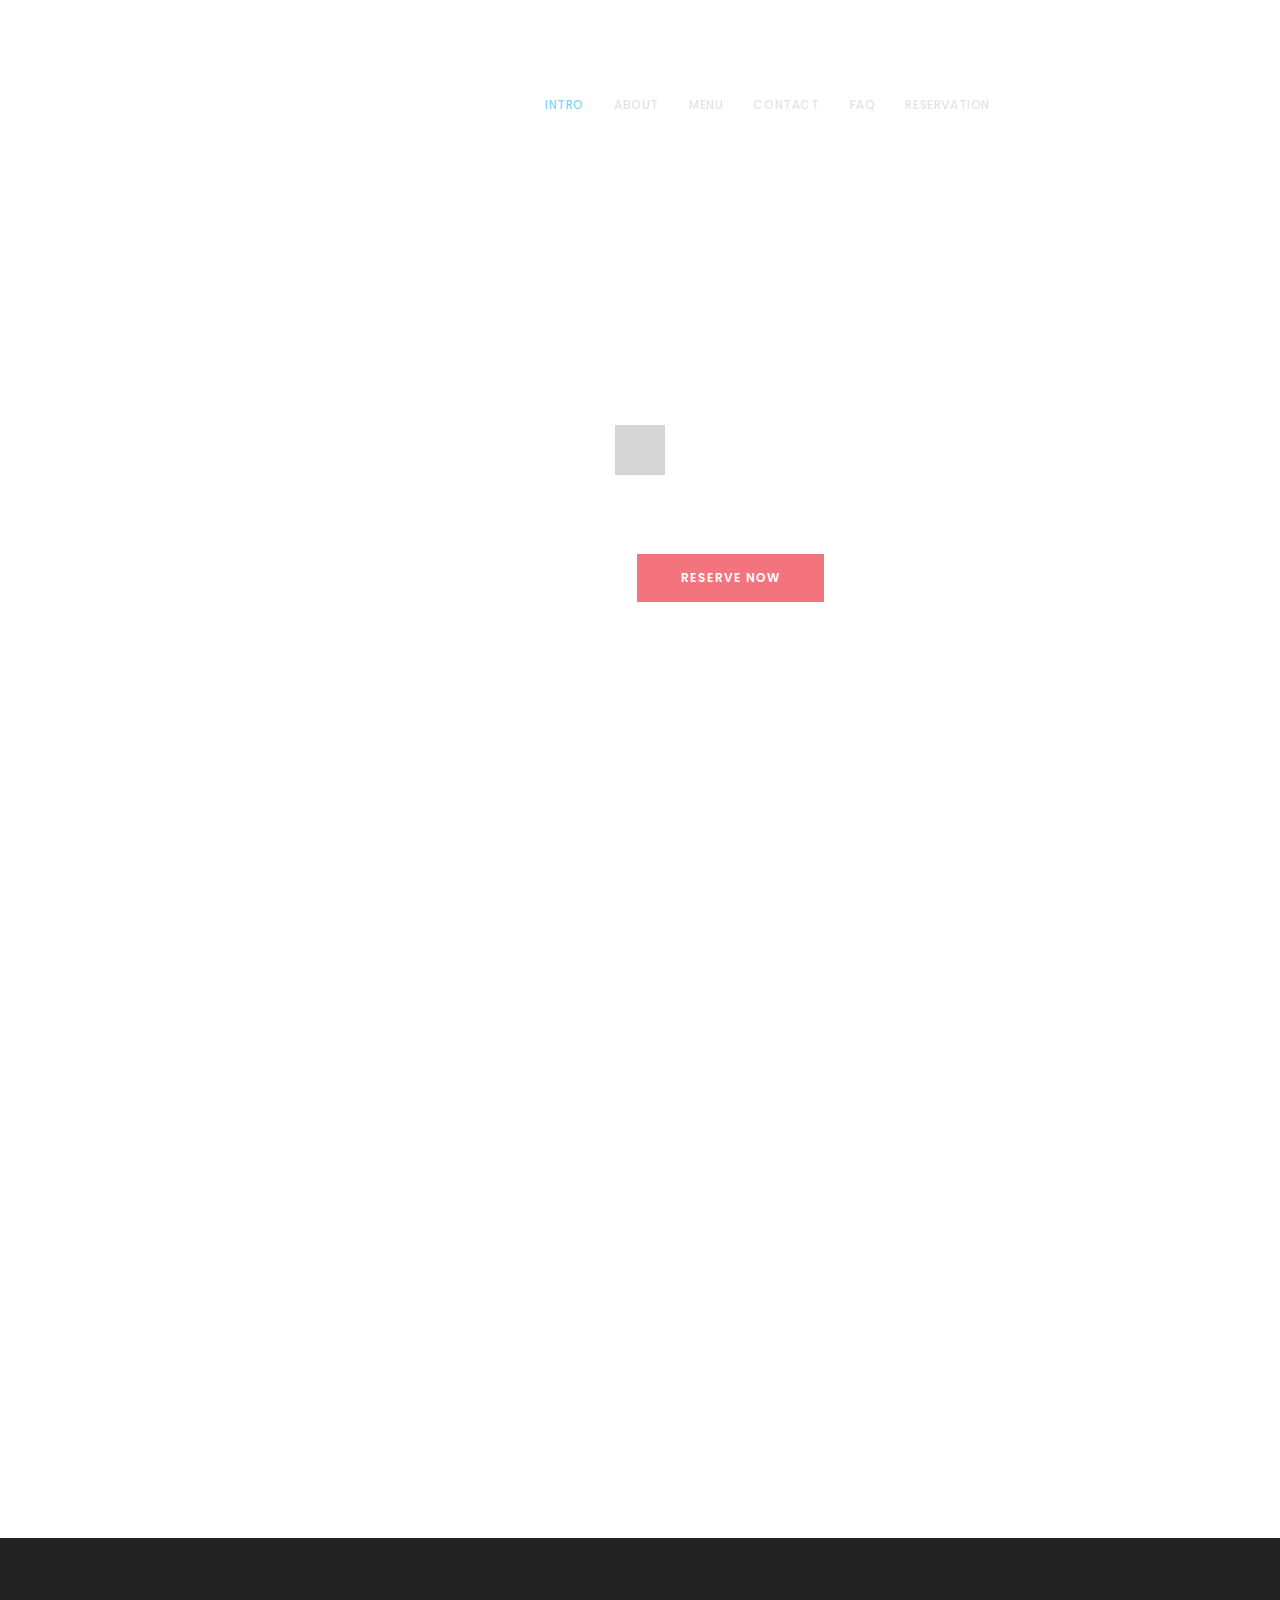
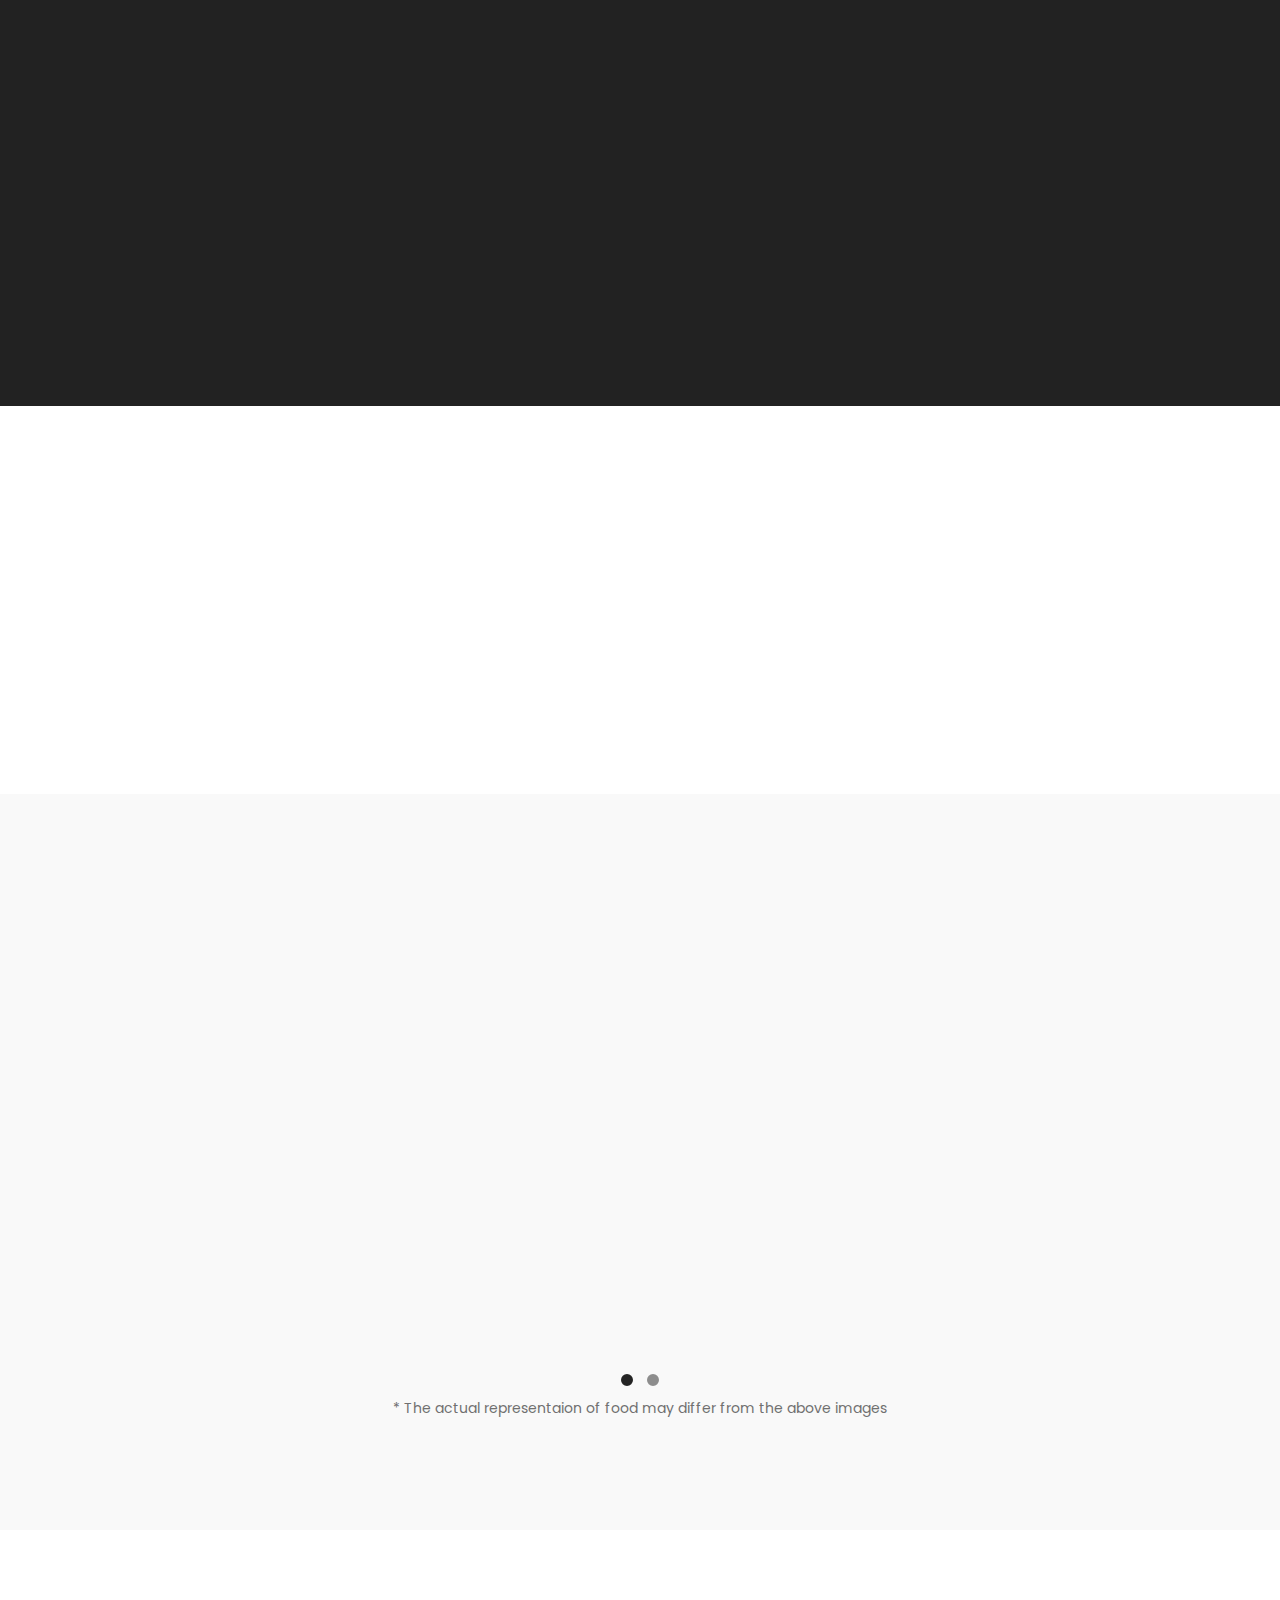
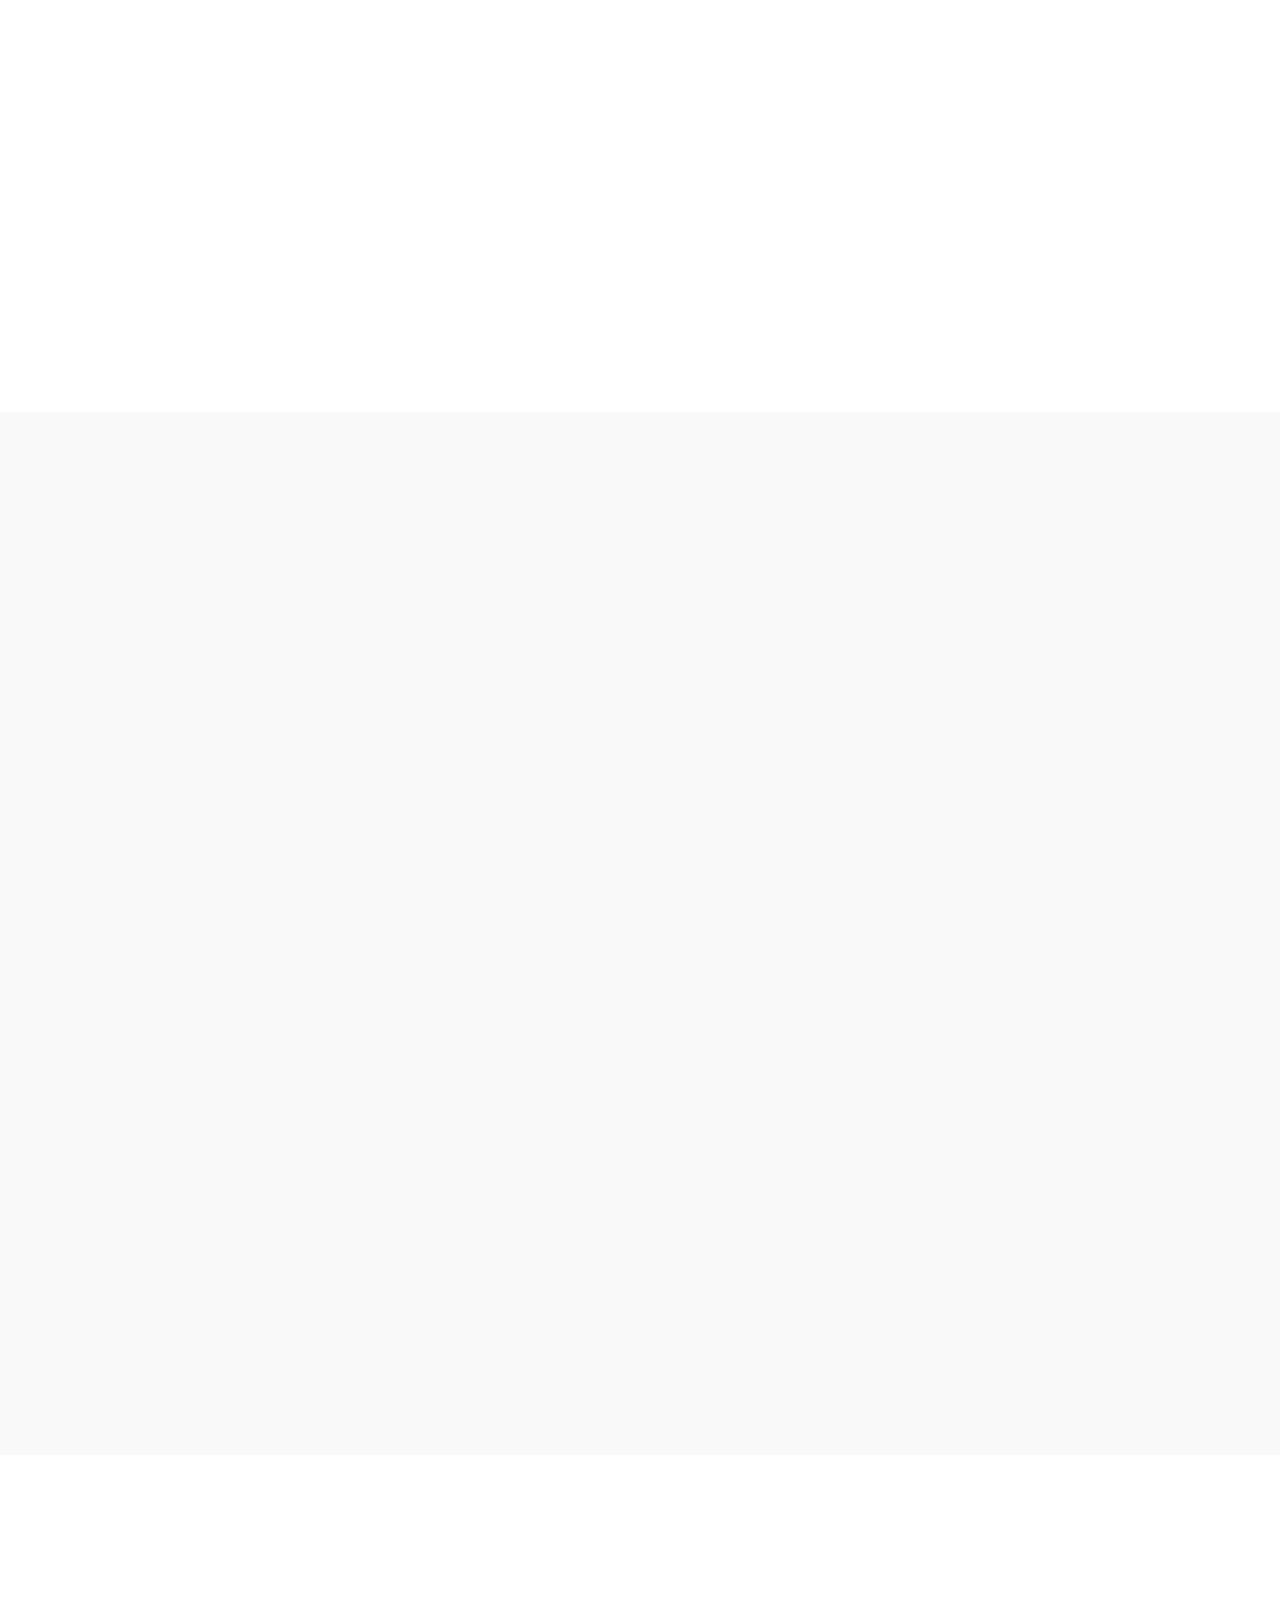
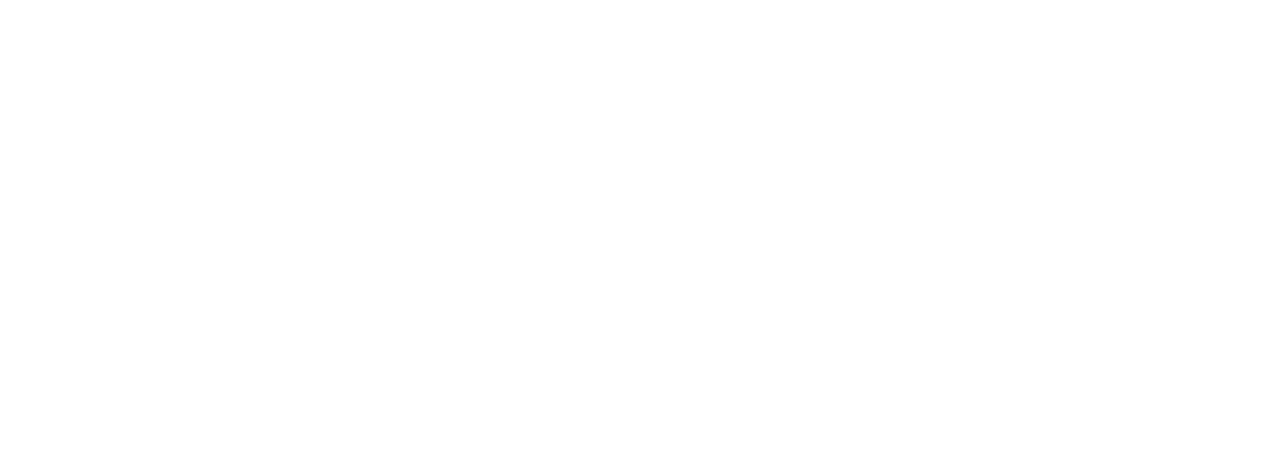
==== commit e069de12: "Info Form added." ====
--- a/ReservationApp/index.html
+++ b/ReservationApp/index.html
@@ -85,7 +85,7 @@
                     <h1 class="wow fadeInUp" data-wow-delay="0.9s">Tired of visiting Banquets for your desired date?</h1>
                     <h3 class="wow bounceIn" data-wow-delay=" 1.6s">We can help!</h3>
                     <a href="#overview" class="btn btn-lg btn-default smoothScroll wow fadeInUp hidden-xs" data-wow-delay="2.3s">LEARN MORE</a>
-                    <a href="Reservation.aspx" class="btn btn-lg btn-danger smoothScroll wow fadeInUp" data-wow-delay="2.3s">RESERVE NOW</a>
+                    <a href="DateSelection.aspx" class="btn btn-lg btn-danger smoothScroll wow fadeInUp" data-wow-delay="2.3s">RESERVE NOW</a>
                 </div>
 
 
@@ -339,7 +339,7 @@
                             </div>
                             <div id="collapseThree" class="panel-collapse collapse" role="tabpanel" aria-labelledby="headingThree">
                                 <div class="panel-body">
-                                    <p>You can easily reserve the Banquet by filling out our <a href="Reservation.aspx">Reservation</a> form, it incorporates all the essential data that ought to be completed through out the reservation procedure</p>
+                                    <p>You can easily reserve the Banquet by filling out our <a href="DateSelection.aspx">Reservation</a> form, it incorporates all the essential data that ought to be completed through out the reservation procedure</p>
                                     <p>Or you can visit our Office, For more queries please contact our Manager (0300-8244898)</p>
                                 </div>
                             </div>
@@ -370,7 +370,7 @@
                         <p>Fill out our Reservation form to begin the process</p>
                     </div>
                 </div>
-                <a href="Reservation.aspx" class="btn btn-lg btn-danger smoothScroll wow fadeInUp" data-wow-delay="1.3s">RESERVE NOW</a>
+                <a href="DateSelection.aspx" class="btn btn-lg btn-danger smoothScroll wow fadeInUp" data-wow-delay="1.3s">RESERVE NOW</a>
 
                 
 
@@ -416,7 +416,6 @@
     <!-- Back top -->
     <a href="#back-top" class="go-top"><i class="fa fa-angle-up"></i></a>
 
-
     <!-- =========================
          SCRIPTS
     ============================== -->
--- a/ReservationApp/css/style.css
+++ b/ReservationApp/css/style.css
@@ -744,4 +744,86 @@
   }
 
 }
-
+   /* Reservation form*/
+/*=================================================================================================================*/
+@import "font-awesome.min.css";
+@import "font-awesome-ie7.min.css";
+/* Space out content a bit */
+body {
+  padding-top: 20px;
+  padding-bottom: 20px;
+}
+
+/* Everything but the jumbotron gets side spacing for mobile first views */
+.header,
+.marketing,
+.footer {
+  padding-right: 15px;
+  padding-left: 15px;
+}
+
+/* Custom page header */
+.header {
+  border-bottom: 1px solid #e5e5e5;
+}
+/* Make the masthead heading the same height as the navigation */
+.header h3 {
+  padding-bottom: 19px;
+  margin-top: 0;
+  margin-bottom: 0;
+  line-height: 40px;
+}
+
+/* Custom page footer */
+.footer {
+  padding-top: 19px;
+  color: #777;
+  border-top: 1px solid #e5e5e5;
+}
+
+/* Customize container */
+@media (min-width: 768px) {
+  .container {
+    max-width: 730px;
+  }
+}
+.container-narrow > hr {
+  margin: 30px 0;
+}
+
+/* Main marketing message and sign up button */
+.jumbotron {
+  text-align: center;
+  border-bottom: 1px solid #e5e5e5;
+}
+.jumbotron .btn {
+  padding: 14px 24px;
+  font-size: 21px;
+}
+
+/* Supporting marketing content */
+.marketing {
+  margin: 40px 0;
+}
+.marketing p + h4 {
+  margin-top: 28px;
+}
+
+/* Responsive: Portrait tablets and up */
+@media screen and (min-width: 768px) {
+  /* Remove the padding we set earlier */
+  .header,
+  .marketing,
+  .footer {
+    padding-right: 0;
+    padding-left: 0;
+  }
+  /* Space out the masthead */
+  .header {
+    margin-bottom: 30px;
+  }
+  /* Remove the bottom border on the jumbotron for visual effect */
+  .jumbotron {
+    border-bottom: 0;
+  }
+}
